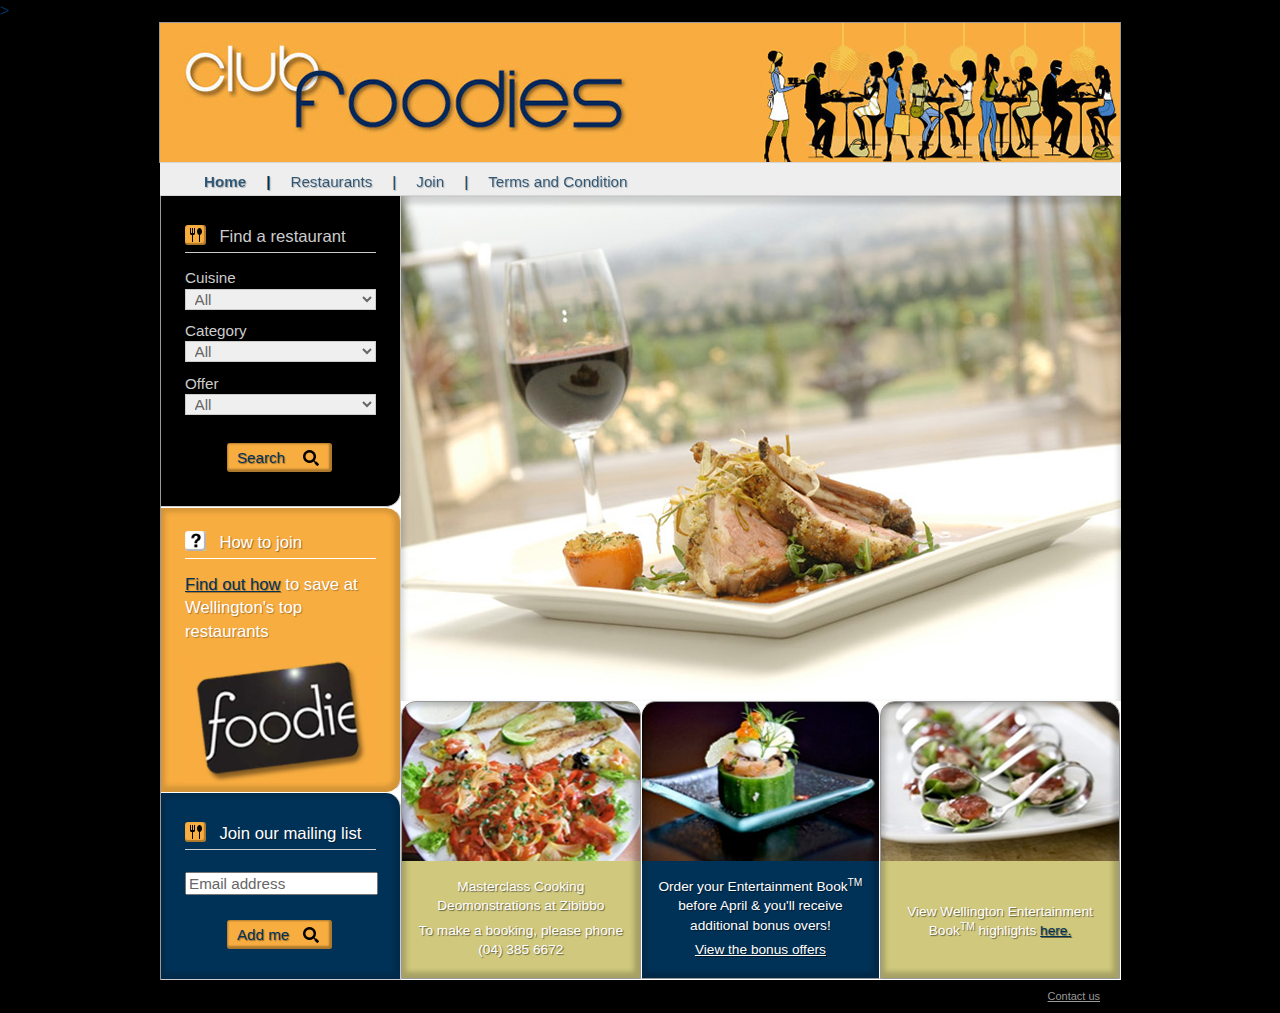
==== first_site/index.html @ 82939401 "first draft of site" ====
<!doctype html>
<html>
	<head>
		<meta charset="UTF-8">>
        <title>Club Foodies</title>
        <meta name="description" content="">
        <meta name="viewport" content="width=device-width">
        <link rel="stylesheet" href="css/normalize.css">
        <link rel="stylesheet" href="css/main.css">
    </head>
    
    <body id="home">
    	<div id="container">
            <header>
            	<img src="img/header_lrg.jpg" class="hidden-xs">
                <img src="img/header_sml.jpg" class="visible-xs">   
            </header>
            
            <nav>
              <ul>
                    <li class="selected"><a href="index.html">Home</a>|</li>
                    <li><a href="restaurants.html">Restaurants</a>|</li>
                    <li><a href="join.html">Join</a>|</li>
                    <li><a href="terms.html">Terms and Condition</a></li>
                </ul>
            </nav>
            
            <div id="content">
                <div id="left">
                    <div id="search">
                        <h2><div></div>Find a restaurant</h2>
                        <form name="restaurants">
                            <label>Cuisine</label>
                            <select name="food" id="food">
                              <option value="Anyfood">All</option>
                              <option value="Indian">Indian</option>
                              <option value="Mediterranean">Mediterranean</option>
                              <option value="European">European</option>
                              <option value="Other Asian">Other Asian</option>
                              <option value="French">French</option>
                              <option value="Italian">Italian</option>
                              <option value="Modern New Zealand">Modern New Zealand</option>
                            </select>
                             <label>Category</label>
                             <select name="section" id="section">
                             <option value="1">All</option>
                              <option value="2">Gold Card - Fine and Contemporary Dining</option>
                              <option value="3">Cafe and Bistro Dining</option>
                            </select>
                            <label>Offer</label>
                            <select name="deal" id="deal">
                            <option value="Anydeal">All</option>
                              <option value="50% off">50% off</option>
                              <option value="2 for 1">2 for 1</option>
                            </select>
                            
                            <input type="button" onClick="findRestaurants()" value="Search"> 
                    	</form>
                    </div>
                    
                    <div id="join">
                      <h2><div></div>How to join</h2>
                        <p><a href="join.html">Find out how</a> to save at Wellington's top restaurants</p>
                        <img src="img/foodie.jpg" width="264" height="170" alt="foodie card"> 
                    </div>
                    
                    <div id="newsletter">
                      <h2><div></div>Join our mailing list</h2>
                      <form name="restaurants">
                        <input name="Email" type="text" value="Email address">
                        <input type="button" onClick="confirm()" value="Add me">
                      </form>
                    </div>  
                </div>
                   
                <div id="right">   
                	<div id="mainImage" class="imageShadow"></div>
                    <div id="results">
                    <div class="special">
                    	<div>
                        	<p>Masterclass Cooking Deomonstrations at Zibibbo</p>
                            <p>To make a booking, please phone (04) 385 6672</p>
                         </div>
                     </div>
                    <div class="special two">
                    	<div>
                        	<p>Order your Entertainment Book<sup>TM</sup> before April & you'll receive additional bonus overs!</p>
                            <p><a href="http://www.entertainmentbook.com.au/EntBooks_AU/media/downloads/AOC/A14-wellington-sample.pdf">View the bonus offers</a></p>
                         </div>
                     </div>
                    <div class="special three">
                    	<div>
                        	<p>View Wellington Entertainment Book<sup>TM</sup> highlights 
                            <a href="http://www.entertainmentbook.co.nz/about/Tell-Me-More/Wellington">here.</a>
                            </p>
                         </div>
                    </div>
                    </div>
                </div>
                
            </div>
            
            <footer><a href="mailto:ContactUs@subrosadesigns.com">Contact us</a></footer>
            
    	</div>
    </body>
</html>
---- first_site/css/main.css ----
/*
  * HTML5 Boilerplate
  *
  * What follows is the result of much research on cross-browser styling.
  * Credit left inline and big thanks to Nicolas Gallagher, Jonathan Neal,
  * Kroc Camen, and the H5BP dev community and team.
  */
  
  /* ==========================================================================
  Base styles: opinionated defaults
  ========================================================================== */
  
  html,
  button,
  input,
  select,
  textarea {
  color: #003258;
  }
  
  body {
  font-size: 1em;
  line-height: 1.4;
  background-color:#000;
  color:#003258;
  }
  
  /*
  * Remove text-shadow in selection highlight: h5bp.com/i
  * These selection declarations have to be separate.
  * Customize the background color to match your design.
  */
  
  ::-moz-selection {
  background: #b3d4fc;
  text-shadow: none;
  }
  
  ::selection {
  background: #b3d4fc;
  text-shadow: none;
  }
  
  /*
  * A better looking default horizontal rule
  */
  
  hr {
  display: block;
  height: 1px;
  border: 0;
  border-top: 1px solid #ccc;
  margin: 1em 0;
  padding: 0;
  }
  
  /*
  * Remove the gap between images and the bottom of their containers: h5bp.com/i/440
  */
  
  img {
  vertical-align: middle;
  }
  
  /*
  * Remove default fieldset styles.
  */
  
  fieldset {
  border: 0;
  margin: 0;
  padding: 0;
  }
  
  /*
  * Allow only vertical resizing of textareas.
  */
  
  textarea {
  resize: vertical;
  }
  
  /* ==========================================================================
  Chrome Frame prompt
  ========================================================================== */
  
  .chromeframe {
  margin: 0.2em 0;
  background: #ccc;
  color: #000;
  padding: 0.2em 0;
  }
  
  /* ==========================================================================
  Author's custom styles
  ========================================================================== */
  
  .visible-xs{display:none;}
  
  #container {
  background-color:#fff;
  max-width:960px;
  margin:0 auto;
  border:1px solid #999;
  font-size:0.95em;
  width:960px;
  }
  
  header {
  background:url(../img/header_lrg.jpg) 0 0 no-repeat;
  width:960px;
  height:139px;}
  
  h2 {
  font-size:1.1em;
  font-weight:normal;
  border-bottom:1px solid #ccc;
  width:100%;
  padding-bottom:3px;
  vertical-align:baseline;
  line-height:24px;
  text-shadow: 1px 1px 1px rgba(0,0,0, 0.4);
  filter: dropshadow(color=#333333, offx=1, offy=1);
  
  }	
  
  #left h2 div {
  background:url(../img/2.png) center center no-repeat;
  background-color:#f8ad40;
  -webkit-border-radius: 3px;
  border-radius: 3px; 
  -webkit-box-shadow: inset -1px -1px 1px 1px rgba(0, 0, 0, 0.3);
  box-shadow: inset -1px -1px 1px 1px rgba(0, 0, 0, 0.3); 
  border:none;
  width:21px;
  height:20px;
  padding:0px;
  float:left;margin-right:0.8em;
  }
  
  nav li {
  float:left;
  padding-top:0.5em;
  padding-bottom:0.6em;}
  nav li a {text-decoration:none;}
  
  a, a:visited {
  color:#003258;
  }
  
  a:hover{
  text-decoration:underline;
  }
  
  nav {
  float:left;
  width:100%;
  background-color:#eee; 
  border-top:1px solid #d5d5d5;
  border-bottom:1px solid #d5d5d5;
  border-right:1px solid #ffffff;
  -webkit-box-shadow: 0px 1px 5px 1px rgba(0, 0, 0, 0.3);
  box-shadow: 0px 1px 5px 1px rgba(0, 0, 0, 0.3);
  text-shadow: 1px 1px 1px rgba(0,0,0, 0.3);
  }
  nav ul{
  float:left;
  margin:0px;
  height:2.1em;
  }
  
  nav li a {
  padding:10px 20px 10px;
  opacity:0.8;
  }
  
  nav li.selected {font-weight:bold;}
  
  nav li+li a {
  padding-left:20px;}
  
  nav ul{
  padding-left:2.5%;
  }
  
  
  #search{  
  color:#ccc;
  background-color:#000;
  -webkit-border-radius: 0px 0px 15px 0px;
  border-radius: 0px 0px 15px 0px; 
  height:267px;
  }
  
  form{
  width:100%;	
  }
  
  select{
  width:100%;
  color:#666;
  padding-left:0.3em;
  margin:0 0 0.7em 0;
  -webkit-border-radius: 0px;
  border-radius: 0px;
  border: 1px solid #ccc;
  }
  
  #left #join{
  color:#fff;
  -webkit-border-radius: 0px 15px 15px 0px;
  border-radius: 0px 15px 15px 0px; 
  background-color:#f8ad40;
  paddin-bottom:0;
  fontisize:1em;
  border-top:1px solid #fff;
  border-bottom:1px solid #fff;
  padding-top:0.6em;
  padding-bottom:0.6em;
  text-shadow: 1px 1px 1px rgba(0,0,0, 0.3);
  height:266px;
  }
  
  #join img{
  width:100%;
  height:auto;}
  
  #join h2{
  border-bottom:1px solid #fff;
  }
  
  #join h2 div{
  background-image:url(../img/1.png);
  background-color:#fff;
  }
  
  #join p{
  font-size:1.1em;margin-top:0px;
  }
  
  #left #newsletter{
  color:#fff;
  -webkit-border-radius: 0px 15px 0px 0px;
  border-radius: 0px 15px 0px 0px; 
  background-color:#003258;
  height:143px;
  }
  
  #results a {
  text-decoration:underline
  }
  
  #content{
  float:left;
  background-color:#fff;
  border-left:1px solid #999;
  width:100%;
  }
  
  #right {
  float:left;
  width:75%
  }

  
  #results > div.special{
  width:33%;
  height:auto;
  color:#fff;
  float:left;
  padding:0;
  text-shadow: 1px 1px 1px rgba(0,0,0, 0.5);
  border:1px solid #999;
  -webkit-border-radius:  15px 15px 0px 0px;
  border-radius: 15px 15px 0px 0px;
  background:url(../img/food2.jpg) 0 -20px no-repeat ;
  background-color:#cfc87d;
  height:276px;
  text-align:center;
  -webkit-box-shadow: inset -1px -1px 5px 5px rgba(0, 0, 0, 0.2);
  box-shadow: inset -1px -1px 5px 5px rgba(0, 0, 0, 0.2);
  }
  
  #results .special div{
  margin-top:175px;
  font-size:1em; 
  }
  
  #results .special.three div{
  margin-top:200px;
  }
  
  #results .special p{
  line-height:1.4em;
  padding:0px 15px 0px 15px;
  margin-bottom:0px;
  margin-top:5px;	
  }
  
  #results .special.two{
  background-image:url(../img/food3.jpg);
  width:33%;
  background-color:#003258;
  border-left:1px solid #fff;
  border-right:1px solid #fff;
  }
  
  #results .special.two a{color:#fff;}
  
  #results .special.three{
  background-image:url(../img/food4.jpg);
  background-color:#cfc87d;
  }
  
  input[type="button"] {
  margin-top:9%;
  margin-left:22%;
  padding:0em 0.65em;
  height:1.9em;
  width:55%;
  text-align:left;
  background:url(../img/4.png) 85% 50% no-repeat;
  background-color:#f8ad40;
  -webkit-border-radius: 3px;
  border-radius: 3px; 
  text-shadow: 1px 1px 1px rgba(0,0,0, 0.4);
  -webkit-box-shadow: inset -1px -1px 2px 2px rgba(0, 0, 0, 0.3);
  box-shadow: inset -1px -1px 2px 2px rgba(0, 0, 0, 0.3); 
  border:none;
  }
  
  input[type="button"]:hover{
  color:#fff; 
  text-shadow: 1px 1px 1px rgba(0,0,0, 0.8);
  }
  
  input[type="text"] {
  width:97%;
  color:#666;
  margin-top:8px;
  margin-bottom:8px;
  }
  
  #left{
  width:25%;
  float:left;
  }
  
  #left > div{padding:0 10%;
  padding-top:1em;
  padding-bottom:1.8em;
  clear:both;
  border-right:1px solid #ccc;
  border-bottom:1px solid #ccc;

  -webkit-box-shadow: inset -1px -1px 5px 5px rgba(0, 0, 0, 0.15);
  box-shadow: inset -1px -1px 5px 5px rgba(0, 0, 0, 0.15);
  min-width:180px;
  }
  
  #mainImage {
  width:100%;
  background:url(../img/food.jpg) 0 0 no-repeat;
  width:100%;
  height:505px;
  }
  .imageShadow{
  -webkit-box-shadow: inset 0px 0px 5px 5px rgba(0, 0, 0, 0.15);
  box-shadow: inset 0px 5px 5px 3px rgba(0, 0, 0, 0.15);padding:0;	
  }
  
  footer a{ 
  color:#999;
  font-size:0.85em;
  padding-top:1em;
  padding-bottom:1em;
  padding-right:20px;}
  
  footer {
  width:100%;
  float:left;
  color:#CCC;
  font-size:0.85em;
  line-height:2.5em;
  height:30px;
  padding-right:10px;
  text-align:right;
  }
  
  #results {
  float:left;
  width:100%;
  overflow:auto;
  font-size:0.9em;  
  }
  
  
  #results > div {
  width:47.5%;
  float:left;
  padding-left:2.5%
  }
  
  h3 {
  margin-bottom:0.3em;
  font-size:1.1em;
  color:#4380c5;
  }
  
  p a {
  text-decoration:underline;
  }

  footer p a{color:#fff}
  
  .intro{
  font-weight:bold;
  }
  
  #charities{
  width:100%;
  float:left;
  }
  
  #charities li{
  width:50%;
  float:left;
  }
   
  div#bodyContent{
  width:89%;
  padding:4%;
  padding-right:7%;
  height:auto;
  font-size:1.1em
  }
  
  .source{
  float:right;
  font-size:0.8em;
  }
  
  h4{
  font-size:1.3em;
  color:#4380c5;
  margin:0
  }
  
  
@media only screen and (max-width: 768px) {
  
  #container {
  width:100%;
  }
  
  #results {
  height:432px;	
  }
  
  #results.coverMap{
  height:730px;
  }
  
  #bodyContent {
  font-size:1.05em;}
  
  header{
  width:100%;
  background-image:none;
  height:auto;
  }
  header img{
  width:100%;
  }
  
  #left{
   width:192px;
  }
  
  #left > div{
  min-width:152px; 
  padding-left:0.8em; 
  padding-right:0.8em;
  font-size:0.95em
  }
  
  #right {width:74.3%}
  
  nav ul {
  padding-left:0px;font-size:1em;}
  
  #results .special div{
  margin-top:160px;
  }
  
  #mainImage{
  background-size:100%;
  height:430px;
  }
  
  #join p{
  font-size:1em;}
  
  #results .special.three {
  width:32.5%}
  
  #results .special.three div {
  font-size:1.1em;
  margin-top: 175px;
  }
  
  #search{
  height:254px;
  }
  
  #left #join{
  height:237px;
  }
  
  #left #newsletter {
  height:138px;
  }

  #left #newsletter h2{font-size:1em;}
  
  #results >div.special {
  height:298px;
  }
  
  footer a{padding-right:20px}
  
}
  
@media only screen and (max-width: 721px) {
 
  .hidden-xs{display:none;}
  .visible-xs{display:block}
  #search, #left #join, #left #newsletter{
  height:auto;}
  #results {
  height:auto;		
  }
  
  #joinPage #left, #terms #left, #restaurantsPage #left{display:none;}
  #results #charities{padding-left:15px;}
  #joinPage h4{font-size:1.3em;} 
  #results > div {width:100%;font-size:1.2em;}
  #left{display:none;}
  #home #left{display:block;}
  #charities {padding-left:5%;}
  #charities li {width:47%;margin-right:6%}
  
  #charities li:nth-child(even) {width:47%;margin-right:0%}
  
  #search2, #join2, #mainImage, .special, header img, nav ul li:last-child{display:none;}
  #left, #right{width:100%;}
	
  
  nav{font-size:1em;height:2.2em;}
  nav ul li{padding-top:6px}
  nav ul li a{padding:6px 12px 8px 12px}
  nav ul li:last-child a{padding-right:0}
  #left > div {font-size:1.2em;padding-left:1.5em; padding-right:1.5em;}
  select{margin-top:2px;margin-bottom:12px;}
}
  
  /* ==========================================================================
  Helper classes
  ========================================================================== */
  
  /*
  * Image replacement
  */
  
  .ir {
  background-color: transparent;
  border: 0;
  overflow: hidden;
  /* IE 6/7 fallback */
  *text-indent: -9999px;
  }
  
  .ir:before {
  content: "";
  display: block;
  width: 0;
  height: 150%;
  }
  
  /*
  * Hide from both screenreaders and browsers: h5bp.com/u
  */
  
  .hidden {
  display: none !important;
  visibility: hidden;
  }
  
  /*
  * Hide only visually, but have it available for screenreaders: h5bp.com/v
  */
  
  .visuallyhidden {
  border: 0;
  clip: rect(0 0 0 0);
  height: 1px;
  margin: -1px;
  overflow: hidden;
  padding: 0;
  position: absolute;
  width: 1px;
  }
  
  /*
  * Extends the .visuallyhidden class to allow the element to be focusable
  * when navigated to via the keyboard: h5bp.com/p
  */
  
  .visuallyhidden.focusable:active,
  .visuallyhidden.focusable:focus {
  clip: auto;
  height: auto;
  margin: 0;
  overflow: visible;
  position: static;
  width: auto;
  }
  
  /*
  * Hide visually and from screenreaders, but maintain layout
  */
  
  .invisible {
  visibility: hidden;
  }
  
  /*
  * Clearfix: contain floats
  *
  * For modern browsers
  * 1. The space content is one way to avoid an Opera bug when the
  *    `contenteditable` attribute is included anywhere else in the document.
  *    Otherwise it causes space to appear at the top and bottom of elements
  *    that receive the `clearfix` class.
  * 2. The use of `table` rather than `block` is only necessary if using
  *    `:before` to contain the top-margins of child elements.
  */
  
  .clearfix:before,
  .clearfix:after {
  content: " "; /* 1 */
  display: table; /* 2 */
  }
  
  .clearfix:after {
  clear: both;
  }
  
  /*
  * For IE 6/7 only
  * Include this rule to trigger hasLayout and contain floats.
  */
  
  .clearfix {
  *zoom: 1;
  }
  
  /* ==========================================================================
  EXAMPLE Media Queries for Responsive Design.
  Theses examples override the primary ('mobile first') styles.
  Modify as content requires.
  ========================================================================== */
  
  @media only screen and (min-width: 35em) {
  /* Style adjustments for viewports that meet the condition */
  }
  
  @media print,
  (-o-min-device-pixel-ratio: 5/4),
  (-webkit-min-device-pixel-ratio: 1.25),
  (min-resolution: 120dpi) {
  /* Style adjustments for high resolution devices */
  }
  
  /* ==========================================================================
  Print styles.
  Inlined to avoid required HTTP connection: h5bp.com/r
  ========================================================================== */
  
  @media print {
  * {
  background: transparent !important;
  color: #000 !important; /* Black prints faster: h5bp.com/s */
  box-shadow: none !important;
  text-shadow: none !important;
  }
  
  a,
  a:visited {
  text-decoration: underline;
  }
  
  a[href]:after {
  content: " (" attr(href) ")";
  }
  
  abbr[title]:after {
  content: " (" attr(title) ")";
  }
  
  /*
  * Don't show links for images, or javascript/internal links
  */
  
  .ir a:after,
  a[href^="javascript:"]:after,
  a[href^="#"]:after {
  content: "";
  }
  
  pre,
  blockquote {
  border: 1px solid #999;
  page-break-inside: avoid;
  }
  
  thead {
  display: table-header-group; /* h5bp.com/t */
  }
  
  tr,
  img {
  page-break-inside: avoid;
  }
  
  img {
  max-width: 100% !important;
  }
  
  @page {
  margin: 0.5cm;
  }
  
  p,
  h2,
  h3 {
  orphans: 3;
  widows: 3;
  }
  
  h2,
  h3 {
  page-break-after: avoid;
  }
  }
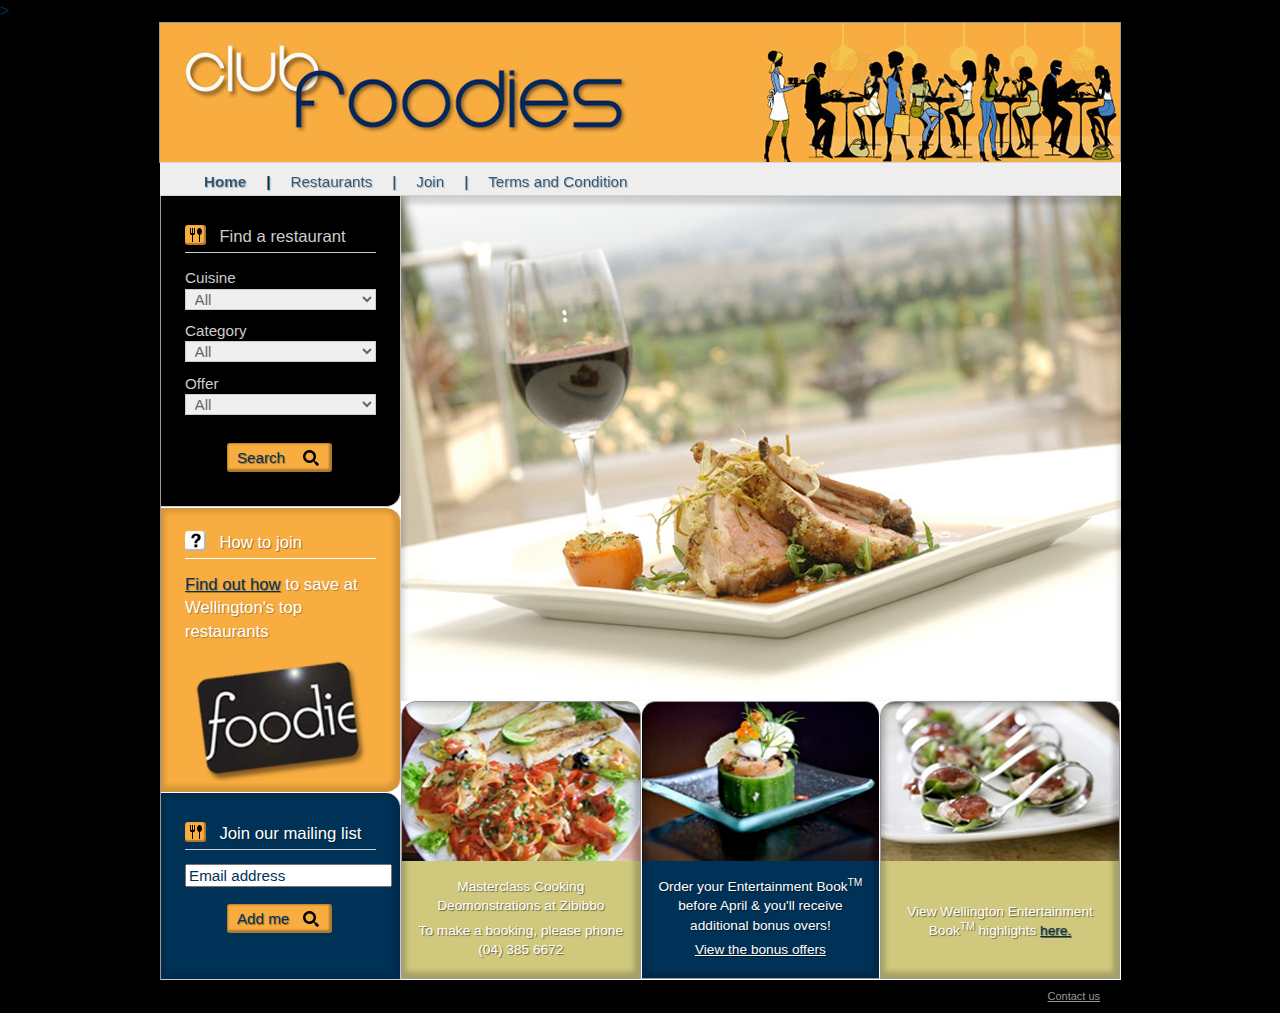
==== commit b3bbe143: "updated input type to email" ====
--- a/first_site/index.html
+++ b/first_site/index.html
@@ -8,14 +8,14 @@
         <link rel="stylesheet" href="css/normalize.css">
         <link rel="stylesheet" href="css/main.css">
     </head>
-    
+
     <body id="home">
     	<div id="container">
             <header>
             	<img src="img/header_lrg.jpg" class="hidden-xs">
-                <img src="img/header_sml.jpg" class="visible-xs">   
+                <img src="img/header_sml.jpg" class="visible-xs">
             </header>
-            
+
             <nav>
               <ul>
                     <li class="selected"><a href="index.html">Home</a>|</li>
@@ -24,7 +24,7 @@
                     <li><a href="terms.html">Terms and Condition</a></li>
                 </ul>
             </nav>
-            
+
             <div id="content">
                 <div id="left">
                     <div id="search">
@@ -53,27 +53,27 @@
                               <option value="50% off">50% off</option>
                               <option value="2 for 1">2 for 1</option>
                             </select>
-                            
-                            <input type="button" onClick="findRestaurants()" value="Search"> 
+
+                            <input type="button" onClick="findRestaurants()" value="Search">
                     	</form>
                     </div>
-                    
+
                     <div id="join">
                       <h2><div></div>How to join</h2>
                         <p><a href="join.html">Find out how</a> to save at Wellington's top restaurants</p>
-                        <img src="img/foodie.jpg" width="264" height="170" alt="foodie card"> 
+                        <img src="img/foodie.jpg" width="264" height="170" alt="foodie card">
                     </div>
-                    
+
                     <div id="newsletter">
                       <h2><div></div>Join our mailing list</h2>
                       <form name="restaurants">
-                        <input name="Email" type="text" value="Email address">
+                        <input name="email" type="email" value="Email address">
                         <input type="button" onClick="confirm()" value="Add me">
                       </form>
-                    </div>  
+                    </div>
                 </div>
-                   
-                <div id="right">   
+
+                <div id="right">
                 	<div id="mainImage" class="imageShadow"></div>
                     <div id="results">
                     <div class="special">
@@ -90,18 +90,18 @@
                      </div>
                     <div class="special three">
                     	<div>
-                        	<p>View Wellington Entertainment Book<sup>TM</sup> highlights 
+                        	<p>View Wellington Entertainment Book<sup>TM</sup> highlights
                             <a href="http://www.entertainmentbook.co.nz/about/Tell-Me-More/Wellington">here.</a>
                             </p>
                          </div>
                     </div>
                     </div>
                 </div>
-                
+
             </div>
-            
+
             <footer><a href="mailto:ContactUs@subrosadesigns.com">Contact us</a></footer>
-            
+
     	</div>
     </body>
 </html>
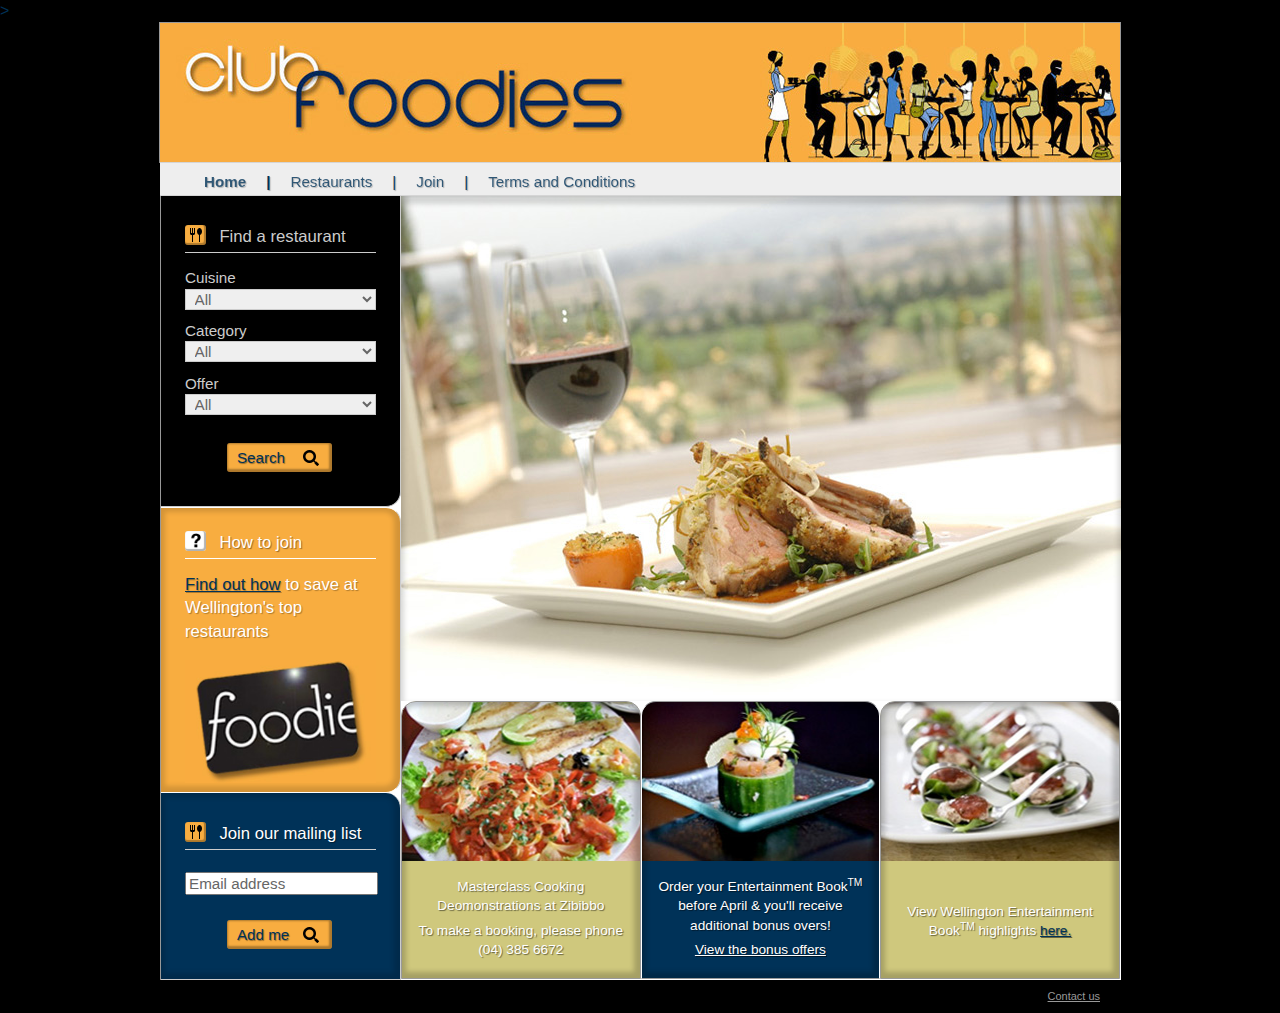
==== commit 91e87455: "spelling mistake" ====
--- a/first_site/index.html
+++ b/first_site/index.html
@@ -21,7 +21,7 @@
                     <li class="selected"><a href="index.html">Home</a>|</li>
                     <li><a href="restaurants.html">Restaurants</a>|</li>
                     <li><a href="join.html">Join</a>|</li>
-                    <li><a href="terms.html">Terms and Condition</a></li>
+                    <li><a href="terms.html">Terms and Conditions</a></li>
                 </ul>
             </nav>
 
--- a/first_site/css/main.css
+++ b/first_site/css/main.css
@@ -5,11 +5,11 @@
   * Credit left inline and big thanks to Nicolas Gallagher, Jonathan Neal,
   * Kroc Camen, and the H5BP dev community and team.
   */
-  
+
   /* ==========================================================================
   Base styles: opinionated defaults
   ========================================================================== */
-  
+
   html,
   button,
   input,
@@ -17,34 +17,34 @@
   textarea {
   color: #003258;
   }
-  
+
   body {
   font-size: 1em;
   line-height: 1.4;
   background-color:#000;
   color:#003258;
   }
-  
+
   /*
   * Remove text-shadow in selection highlight: h5bp.com/i
   * These selection declarations have to be separate.
   * Customize the background color to match your design.
   */
-  
+
   ::-moz-selection {
   background: #b3d4fc;
   text-shadow: none;
   }
-  
+
   ::selection {
   background: #b3d4fc;
   text-shadow: none;
   }
-  
+
   /*
   * A better looking default horizontal rule
   */
-  
+
   hr {
   display: block;
   height: 1px;
@@ -53,216 +53,215 @@
   margin: 1em 0;
   padding: 0;
   }
-  
+
   /*
   * Remove the gap between images and the bottom of their containers: h5bp.com/i/440
   */
-  
+
   img {
   vertical-align: middle;
   }
-  
+
   /*
   * Remove default fieldset styles.
   */
-  
+
   fieldset {
   border: 0;
   margin: 0;
   padding: 0;
   }
-  
+
   /*
   * Allow only vertical resizing of textareas.
   */
-  
+
   textarea {
   resize: vertical;
   }
-  
+
   /* ==========================================================================
   Chrome Frame prompt
   ========================================================================== */
-  
+
   .chromeframe {
   margin: 0.2em 0;
   background: #ccc;
   color: #000;
   padding: 0.2em 0;
   }
-  
+
   /* ==========================================================================
   Author's custom styles
   ========================================================================== */
-  
+
   .visible-xs{display:none;}
-  
+
   #container {
-  background-color:#fff;
-  max-width:960px;
-  margin:0 auto;
-  border:1px solid #999;
-  font-size:0.95em;
-  width:960px;
-  }
-  
-  header {
-  background:url(../img/header_lrg.jpg) 0 0 no-repeat;
-  width:960px;
-  height:139px;}
-  
+    background-color:#fff;
+    max-width:960px;
+    margin:0 auto;
+    border:1px solid #999;
+    font-size:0.95em;
+    width:960px;
+  }
+
+  header img { width:100%;}
+
   h2 {
-  font-size:1.1em;
-  font-weight:normal;
-  border-bottom:1px solid #ccc;
-  width:100%;
-  padding-bottom:3px;
-  vertical-align:baseline;
-  line-height:24px;
-  text-shadow: 1px 1px 1px rgba(0,0,0, 0.4);
-  filter: dropshadow(color=#333333, offx=1, offy=1);
-  
-  }	
-  
+    font-size:1.1em;
+    font-weight:normal;
+    border-bottom:1px solid #ccc;
+    width:100%;
+    padding-bottom:3px;
+    vertical-align:baseline;
+    line-height:24px;
+    text-shadow: 1px 1px 1px rgba(0,0,0, 0.4);
+    filter: dropshadow(color=#333333, offx=1, offy=1);
+  }
+
   #left h2 div {
-  background:url(../img/2.png) center center no-repeat;
-  background-color:#f8ad40;
-  -webkit-border-radius: 3px;
-  border-radius: 3px; 
-  -webkit-box-shadow: inset -1px -1px 1px 1px rgba(0, 0, 0, 0.3);
-  box-shadow: inset -1px -1px 1px 1px rgba(0, 0, 0, 0.3); 
-  border:none;
-  width:21px;
-  height:20px;
-  padding:0px;
-  float:left;margin-right:0.8em;
-  }
-  
+    background:url(../img/2.png) center center no-repeat;
+    background-color:#f8ad40;
+    -webkit-border-radius: 3px;
+    border-radius: 3px;
+    -webkit-box-shadow: inset -1px -1px 1px 1px rgba(0, 0, 0, 0.3);
+    box-shadow: inset -1px -1px 1px 1px rgba(0, 0, 0, 0.3);
+    border:none;
+    width:21px;
+    height:20px;
+    padding:0px;
+    float:left;margin-right:0.8em;
+  }
+
   nav li {
-  float:left;
-  padding-top:0.5em;
-  padding-bottom:0.6em;}
+    float:left;
+    padding-top:0.5em;
+    padding-bottom:0.6em;
+  }
   nav li a {text-decoration:none;}
-  
+
   a, a:visited {
-  color:#003258;
-  }
-  
+    color:#003258;
+  }
+
   a:hover{
-  text-decoration:underline;
-  }
-  
+    text-decoration:underline;
+  }
+
   nav {
-  float:left;
-  width:100%;
-  background-color:#eee; 
-  border-top:1px solid #d5d5d5;
-  border-bottom:1px solid #d5d5d5;
-  border-right:1px solid #ffffff;
-  -webkit-box-shadow: 0px 1px 5px 1px rgba(0, 0, 0, 0.3);
-  box-shadow: 0px 1px 5px 1px rgba(0, 0, 0, 0.3);
-  text-shadow: 1px 1px 1px rgba(0,0,0, 0.3);
+    float:left;
+    width:100%;
+    background-color:#eee;
+    border-top:1px solid #d5d5d5;
+    border-bottom:1px solid #d5d5d5;
+    border-right:1px solid #ffffff;
+    -webkit-box-shadow: 0px 1px 5px 1px rgba(0, 0, 0, 0.3);
+    box-shadow: 0px 1px 5px 1px rgba(0, 0, 0, 0.3);
+    text-shadow: 1px 1px 1px rgba(0,0,0, 0.3);
   }
   nav ul{
-  float:left;
-  margin:0px;
-  height:2.1em;
-  }
-  
+    float:left;
+    margin:0px;
+    height:2.1em;
+  }
+
   nav li a {
-  padding:10px 20px 10px;
-  opacity:0.8;
-  }
-  
+    padding:10px 20px 10px;
+    opacity:0.8;
+  }
+
   nav li.selected {font-weight:bold;}
-  
+
   nav li+li a {
-  padding-left:20px;}
-  
+    padding-left:20px;
+  }
+
   nav ul{
-  padding-left:2.5%;
-  }
-  
-  
-  #search{  
-  color:#ccc;
-  background-color:#000;
-  -webkit-border-radius: 0px 0px 15px 0px;
-  border-radius: 0px 0px 15px 0px; 
-  height:267px;
-  }
-  
+    padding-left:2.5%;
+  }
+
+
+  #search{
+    color:#ccc;
+    background-color:#000;
+    -webkit-border-radius: 0px 0px 15px 0px;
+    border-radius: 0px 0px 15px 0px;
+    height:267px;
+  }
+
   form{
-  width:100%;	
-  }
-  
+    width:100%;
+  }
+
   select{
-  width:100%;
-  color:#666;
-  padding-left:0.3em;
-  margin:0 0 0.7em 0;
-  -webkit-border-radius: 0px;
-  border-radius: 0px;
-  border: 1px solid #ccc;
-  }
-  
+    width:100%;
+    color:#666;
+    padding-left:0.3em;
+    margin:0 0 0.7em 0;
+    -webkit-border-radius: 0px;
+    border-radius: 0px;
+    border: 1px solid #ccc;
+  }
+
   #left #join{
-  color:#fff;
-  -webkit-border-radius: 0px 15px 15px 0px;
-  border-radius: 0px 15px 15px 0px; 
-  background-color:#f8ad40;
-  paddin-bottom:0;
-  fontisize:1em;
-  border-top:1px solid #fff;
-  border-bottom:1px solid #fff;
-  padding-top:0.6em;
-  padding-bottom:0.6em;
-  text-shadow: 1px 1px 1px rgba(0,0,0, 0.3);
-  height:266px;
-  }
-  
+    color:#fff;
+    -webkit-border-radius: 0px 15px 15px 0px;
+    border-radius: 0px 15px 15px 0px;
+    background-color:#f8ad40;
+    paddin-bottom:0;
+    fontisize:1em;
+    border-top:1px solid #fff;
+    border-bottom:1px solid #fff;
+    padding-top:0.6em;
+    padding-bottom:0.6em;
+    text-shadow: 1px 1px 1px rgba(0,0,0, 0.3);
+    height:266px;
+  }
+
   #join img{
-  width:100%;
-  height:auto;}
-  
+    width:100%;
+    height:auto;
+  }
+
   #join h2{
   border-bottom:1px solid #fff;
   }
-  
+
   #join h2 div{
   background-image:url(../img/1.png);
   background-color:#fff;
   }
-  
+
   #join p{
   font-size:1.1em;margin-top:0px;
   }
-  
+
   #left #newsletter{
   color:#fff;
   -webkit-border-radius: 0px 15px 0px 0px;
-  border-radius: 0px 15px 0px 0px; 
+  border-radius: 0px 15px 0px 0px;
   background-color:#003258;
   height:143px;
   }
-  
+
   #results a {
   text-decoration:underline
   }
-  
+
   #content{
   float:left;
   background-color:#fff;
   border-left:1px solid #999;
   width:100%;
   }
-  
+
   #right {
   float:left;
   width:75%
   }
 
-  
+
   #results > div.special{
   width:33%;
   height:auto;
@@ -280,23 +279,23 @@
   -webkit-box-shadow: inset -1px -1px 5px 5px rgba(0, 0, 0, 0.2);
   box-shadow: inset -1px -1px 5px 5px rgba(0, 0, 0, 0.2);
   }
-  
+
   #results .special div{
   margin-top:175px;
-  font-size:1em; 
-  }
-  
+  font-size:1em;
+  }
+
   #results .special.three div{
   margin-top:200px;
   }
-  
+
   #results .special p{
   line-height:1.4em;
   padding:0px 15px 0px 15px;
   margin-bottom:0px;
-  margin-top:5px;	
-  }
-  
+  margin-top:5px;
+  }
+
   #results .special.two{
   background-image:url(../img/food3.jpg);
   width:33%;
@@ -304,48 +303,49 @@
   border-left:1px solid #fff;
   border-right:1px solid #fff;
   }
-  
+
   #results .special.two a{color:#fff;}
-  
+
   #results .special.three{
   background-image:url(../img/food4.jpg);
   background-color:#cfc87d;
   }
-  
+
   input[type="button"] {
-  margin-top:9%;
-  margin-left:22%;
-  padding:0em 0.65em;
-  height:1.9em;
-  width:55%;
-  text-align:left;
-  background:url(../img/4.png) 85% 50% no-repeat;
-  background-color:#f8ad40;
-  -webkit-border-radius: 3px;
-  border-radius: 3px; 
-  text-shadow: 1px 1px 1px rgba(0,0,0, 0.4);
-  -webkit-box-shadow: inset -1px -1px 2px 2px rgba(0, 0, 0, 0.3);
-  box-shadow: inset -1px -1px 2px 2px rgba(0, 0, 0, 0.3); 
-  border:none;
-  }
-  
+    margin-top:9%;
+    margin-left:22%;
+    padding:0em 0.65em;
+    height:1.9em;
+    width:55%;
+    text-align:left;
+    background:url(../img/4.png) 85% 50% no-repeat;
+    background-color:#f8ad40;
+    -webkit-border-radius: 3px;
+    border-radius: 3px;
+    text-shadow: 1px 1px 1px rgba(0,0,0, 0.4);
+    -webkit-box-shadow: inset -1px -1px 2px 2px rgba(0, 0, 0, 0.3);
+    box-shadow: inset -1px -1px 2px 2px rgba(0, 0, 0, 0.3);
+    border:none;
+  }
+
   input[type="button"]:hover{
-  color:#fff; 
+  color:#fff;
   text-shadow: 1px 1px 1px rgba(0,0,0, 0.8);
   }
-  
-  input[type="text"] {
+
+  input[type="text"], input[type="email"] {
   width:97%;
   color:#666;
   margin-top:8px;
   margin-bottom:8px;
   }
-  
+
+
   #left{
   width:25%;
   float:left;
   }
-  
+
   #left > div{padding:0 10%;
   padding-top:1em;
   padding-bottom:1.8em;
@@ -357,25 +357,27 @@
   box-shadow: inset -1px -1px 5px 5px rgba(0, 0, 0, 0.15);
   min-width:180px;
   }
-  
+
   #mainImage {
   width:100%;
   background:url(../img/food.jpg) 0 0 no-repeat;
   width:100%;
   height:505px;
   }
+
   .imageShadow{
   -webkit-box-shadow: inset 0px 0px 5px 5px rgba(0, 0, 0, 0.15);
-  box-shadow: inset 0px 5px 5px 3px rgba(0, 0, 0, 0.15);padding:0;	
-  }
-  
-  footer a{ 
+  box-shadow: inset 0px 5px 5px 3px rgba(0, 0, 0, 0.15);padding:0;
+  }
+
+  footer a{
   color:#999;
   font-size:0.85em;
   padding-top:1em;
   padding-bottom:1em;
-  padding-right:20px;}
-  
+  padding-right:20px;
+  }
+
   footer {
   width:100%;
   float:left;
@@ -386,47 +388,43 @@
   padding-right:10px;
   text-align:right;
   }
-  
+
   #results {
   float:left;
   width:100%;
   overflow:auto;
-  font-size:0.9em;  
-  }
-  
-  
+  font-size:0.9em;
+  }
+
+
   #results > div {
   width:47.5%;
   float:left;
   padding-left:2.5%
   }
-  
+
   h3 {
   margin-bottom:0.3em;
   font-size:1.1em;
   color:#4380c5;
   }
-  
-  p a {
-  text-decoration:underline;
-  }
 
   footer p a{color:#fff}
-  
+
   .intro{
   font-weight:bold;
   }
-  
+
   #charities{
   width:100%;
   float:left;
   }
-  
+
   #charities li{
   width:50%;
   float:left;
   }
-   
+
   div#bodyContent{
   width:89%;
   padding:4%;
@@ -434,128 +432,43 @@
   height:auto;
   font-size:1.1em
   }
-  
+
   .source{
   float:right;
   font-size:0.8em;
   }
-  
+
   h4{
   font-size:1.3em;
   color:#4380c5;
   margin:0
   }
-  
-  
-@media only screen and (max-width: 768px) {
-  
+
+
+@media only screen and (max-width: 767px) {
+
   #container {
-  width:100%;
-  }
-  
-  #results {
-  height:432px;	
-  }
-  
-  #results.coverMap{
-  height:730px;
-  }
-  
-  #bodyContent {
-  font-size:1.05em;}
-  
-  header{
-  width:100%;
-  background-image:none;
-  height:auto;
-  }
-  header img{
-  width:100%;
-  }
-  
-  #left{
-   width:192px;
-  }
-  
-  #left > div{
-  min-width:152px; 
-  padding-left:0.8em; 
-  padding-right:0.8em;
-  font-size:0.95em
-  }
-  
-  #right {width:74.3%}
-  
+    width:100%;
+  }
+
+  #bodyContent {font-size:1.05em;}
+
   nav ul {
-  padding-left:0px;font-size:1em;}
-  
-  #results .special div{
-  margin-top:160px;
-  }
-  
-  #mainImage{
-  background-size:100%;
-  height:430px;
-  }
-  
-  #join p{
-  font-size:1em;}
-  
-  #results .special.three {
-  width:32.5%}
-  
-  #results .special.three div {
-  font-size:1.1em;
-  margin-top: 175px;
-  }
-  
-  #search{
-  height:254px;
-  }
-  
-  #left #join{
-  height:237px;
-  }
-  
-  #left #newsletter {
-  height:138px;
-  }
-
-  #left #newsletter h2{font-size:1em;}
-  
-  #results >div.special {
-  height:298px;
-  }
-  
-  footer a{padding-right:20px}
-  
-}
-  
-@media only screen and (max-width: 721px) {
- 
+  padding-left:0px;font-size:1em;
+  }
+
+ /* =*/
   .hidden-xs{display:none;}
   .visible-xs{display:block}
-  #search, #left #join, #left #newsletter{
-  height:auto;}
-  #results {
-  height:auto;		
-  }
-  
-  #joinPage #left, #terms #left, #restaurantsPage #left{display:none;}
-  #results #charities{padding-left:15px;}
-  #joinPage h4{font-size:1.3em;} 
-  #results > div {width:100%;font-size:1.2em;}
+  #search, #left #join, #left #newsletter{height:auto;}
   #left{display:none;}
+  #left div {border-radius: 0 !important}
   #home #left{display:block;}
   #charities {padding-left:5%;}
   #charities li {width:47%;margin-right:6%}
-  
   #charities li:nth-child(even) {width:47%;margin-right:0%}
-  
-  #search2, #join2, #mainImage, .special, header img, nav ul li:last-child{display:none;}
+  #mainImage, .special, nav ul li:last-child{display:none;}
   #left, #right{width:100%;}
-	
-  
   nav{font-size:1em;height:2.2em;}
   nav ul li{padding-top:6px}
   nav ul li a{padding:6px 12px 8px 12px}
@@ -563,15 +476,15 @@
   #left > div {font-size:1.2em;padding-left:1.5em; padding-right:1.5em;}
   select{margin-top:2px;margin-bottom:12px;}
 }
-  
+
   /* ==========================================================================
   Helper classes
   ========================================================================== */
-  
+
   /*
   * Image replacement
   */
-  
+
   .ir {
   background-color: transparent;
   border: 0;
@@ -579,27 +492,27 @@
   /* IE 6/7 fallback */
   *text-indent: -9999px;
   }
-  
+
   .ir:before {
   content: "";
   display: block;
   width: 0;
   height: 150%;
   }
-  
+
   /*
   * Hide from both screenreaders and browsers: h5bp.com/u
   */
-  
+
   .hidden {
   display: none !important;
   visibility: hidden;
   }
-  
+
   /*
   * Hide only visually, but have it available for screenreaders: h5bp.com/v
   */
-  
+
   .visuallyhidden {
   border: 0;
   clip: rect(0 0 0 0);
@@ -610,12 +523,12 @@
   position: absolute;
   width: 1px;
   }
-  
+
   /*
   * Extends the .visuallyhidden class to allow the element to be focusable
   * when navigated to via the keyboard: h5bp.com/p
   */
-  
+
   .visuallyhidden.focusable:active,
   .visuallyhidden.focusable:focus {
   clip: auto;
@@ -625,15 +538,15 @@
   position: static;
   width: auto;
   }
-  
+
   /*
   * Hide visually and from screenreaders, but maintain layout
   */
-  
+
   .invisible {
   visibility: hidden;
   }
-  
+
   /*
   * Clearfix: contain floats
   *
@@ -645,48 +558,48 @@
   * 2. The use of `table` rather than `block` is only necessary if using
   *    `:before` to contain the top-margins of child elements.
   */
-  
+
   .clearfix:before,
   .clearfix:after {
   content: " "; /* 1 */
   display: table; /* 2 */
   }
-  
+
   .clearfix:after {
   clear: both;
   }
-  
+
   /*
   * For IE 6/7 only
   * Include this rule to trigger hasLayout and contain floats.
   */
-  
+
   .clearfix {
   *zoom: 1;
   }
-  
+
   /* ==========================================================================
   EXAMPLE Media Queries for Responsive Design.
   Theses examples override the primary ('mobile first') styles.
   Modify as content requires.
   ========================================================================== */
-  
+
   @media only screen and (min-width: 35em) {
   /* Style adjustments for viewports that meet the condition */
   }
-  
+
   @media print,
   (-o-min-device-pixel-ratio: 5/4),
   (-webkit-min-device-pixel-ratio: 1.25),
   (min-resolution: 120dpi) {
   /* Style adjustments for high resolution devices */
   }
-  
+
   /* ==========================================================================
   Print styles.
   Inlined to avoid required HTTP connection: h5bp.com/r
   ========================================================================== */
-  
+
   @media print {
   * {
   background: transparent !important;
@@ -694,60 +607,60 @@
   box-shadow: none !important;
   text-shadow: none !important;
   }
-  
+
   a,
   a:visited {
   text-decoration: underline;
   }
-  
+
   a[href]:after {
   content: " (" attr(href) ")";
   }
-  
+
   abbr[title]:after {
   content: " (" attr(title) ")";
   }
-  
+
   /*
   * Don't show links for images, or javascript/internal links
   */
-  
+
   .ir a:after,
   a[href^="javascript:"]:after,
   a[href^="#"]:after {
   content: "";
   }
-  
+
   pre,
   blockquote {
   border: 1px solid #999;
   page-break-inside: avoid;
   }
-  
+
   thead {
   display: table-header-group; /* h5bp.com/t */
   }
-  
+
   tr,
   img {
   page-break-inside: avoid;
   }
-  
+
   img {
   max-width: 100% !important;
   }
-  
+
   @page {
   margin: 0.5cm;
   }
-  
+
   p,
   h2,
   h3 {
   orphans: 3;
   widows: 3;
   }
-  
+
   h2,
   h3 {
   page-break-after: avoid;
